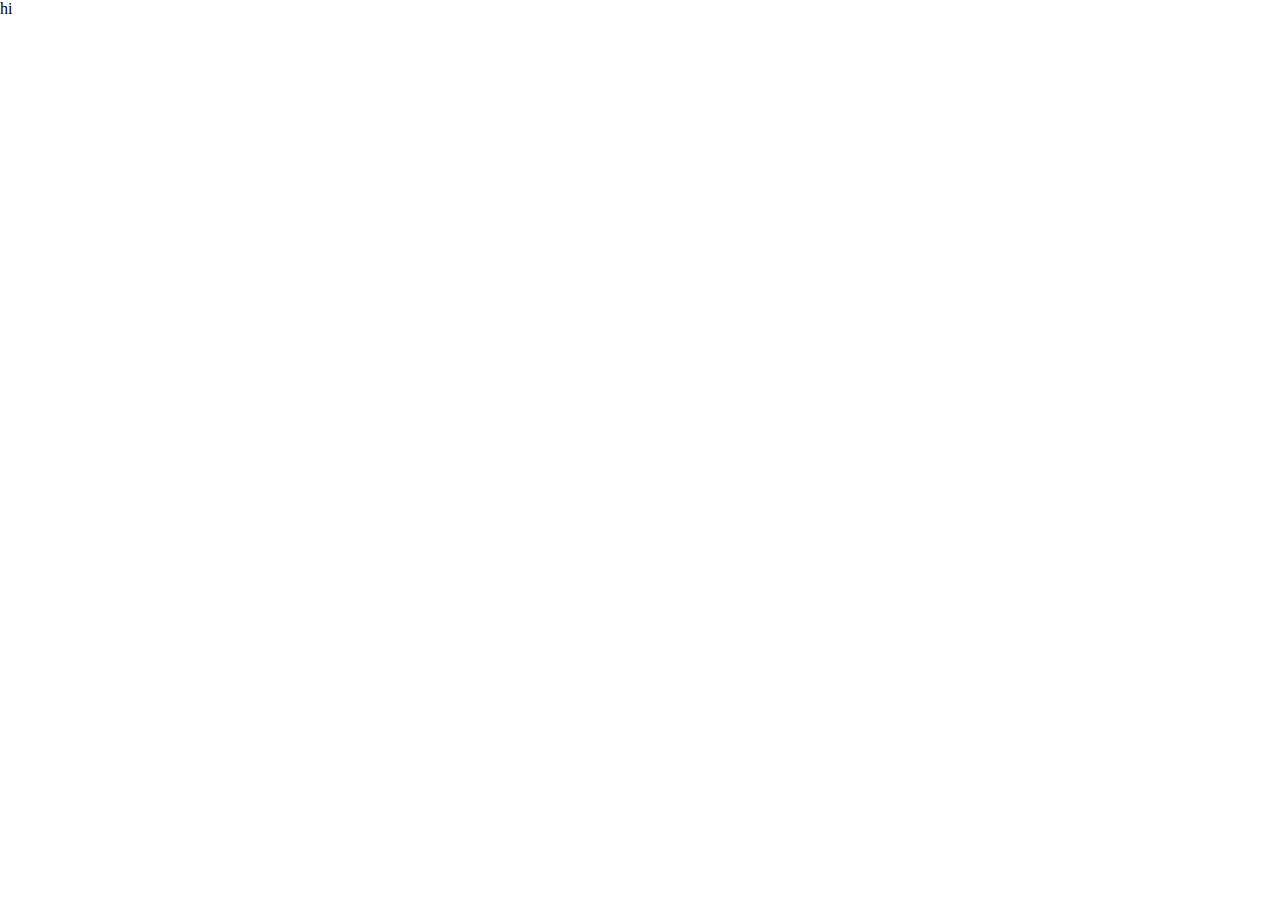
==== Week7-Text/Text2/index.html @ efe05330 "Updated" ====
<html lang="en">
    <head>
        <title>Text#2</title>
        <link rel="stylesheet" href="assets/reset.css">
        <link rel="stylesheet" href="assets/style.css">
    </head>

    <body>
        <h1>hi</h1>

        </body>

    <script src="script.js"></script>
    <script src="tracery.min.js"></script>

</html>
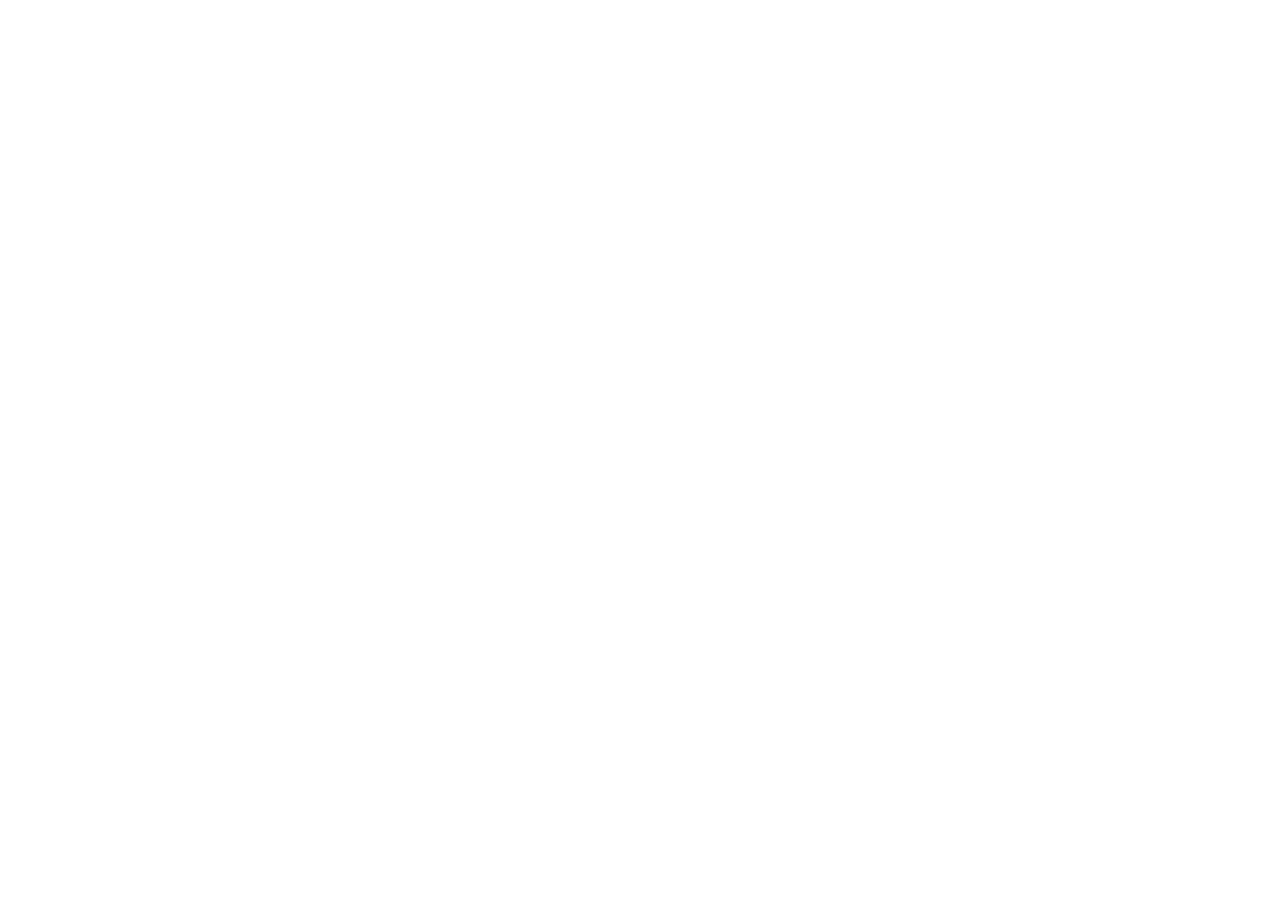
==== commit 3cbc7a3d: "Updated" ====
--- a/Week7-Text/Text2/index.html
+++ b/Week7-Text/Text2/index.html
@@ -3,14 +3,23 @@
         <title>Text#2</title>
         <link rel="stylesheet" href="assets/reset.css">
         <link rel="stylesheet" href="assets/style.css">
+        <script src="https://unpkg.com/rita"></script>
+
+
+
+        <meta charset="UTF-8">
+    <meta name="viewport" content="width=device-width, initial-scale=1.0">
     </head>
 
     <body>
-        <h1>hi</h1>
+
+
+        <!-- <script src="tracery.min.js"></script> -->
+        <script src="script.js"></script>
 
         </body>
 
-    <script src="script.js"></script>
-    <script src="tracery.min.js"></script>
+
+
 
 </html>
--- a/Week7-Text/Text2/assets/style.css
+++ b/Week7-Text/Text2/assets/style.css
@@ -0,0 +1,12 @@
+body{
+    overflow-y: scroll;
+    transition: background-color 0.8s ease, color 0.8s ease;
+}
+
+.text{
+    line-height: 80vw;
+    font-size: 5vw;
+    text-wrap: balance;
+    text-align: center;
+    font-family: "Times New Roman", Times, serif;
+}